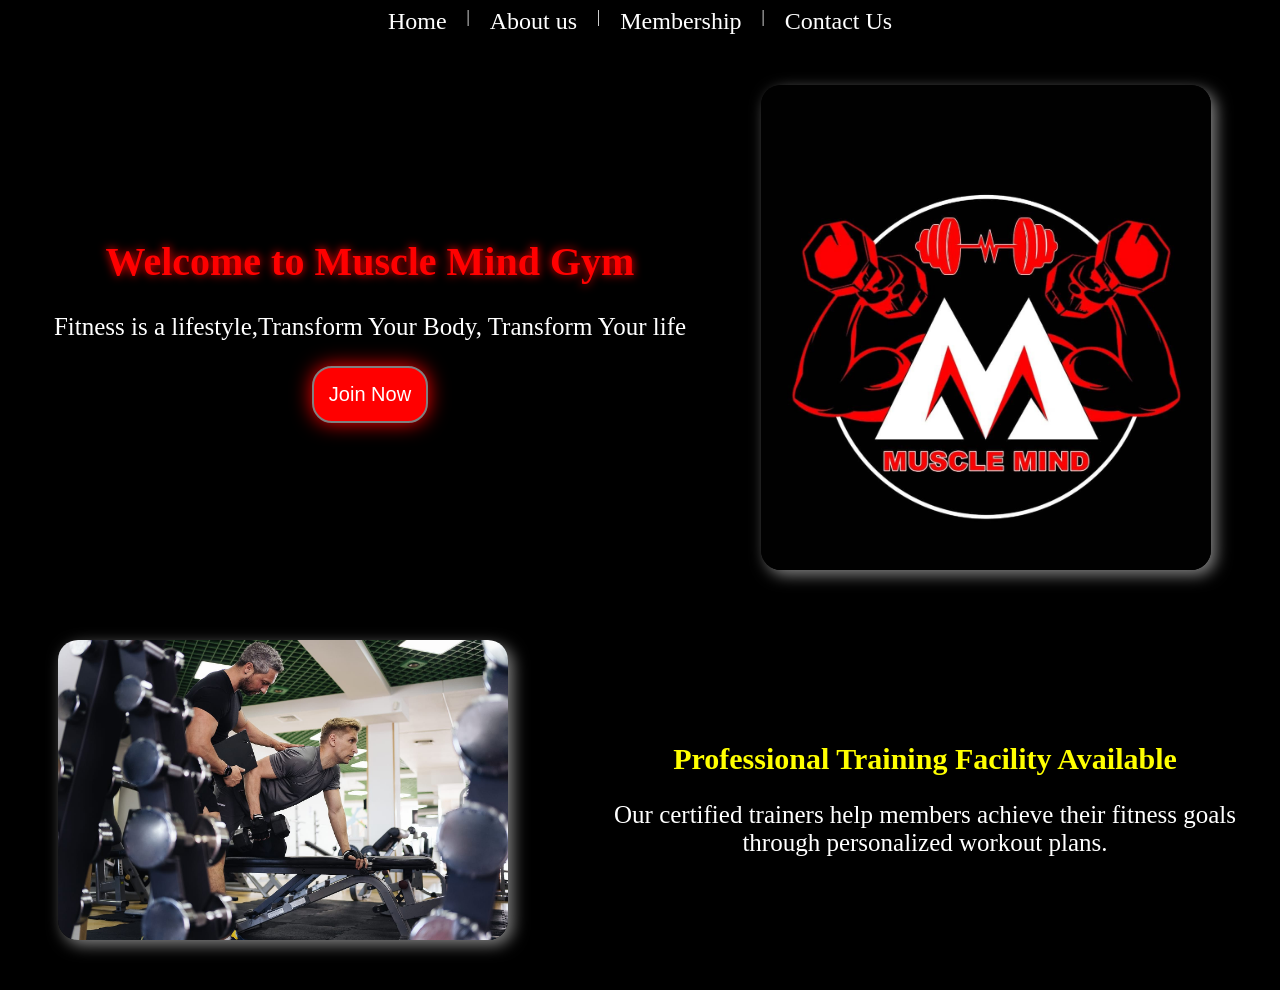
==== index.html @ 7a49b67e "Add files via upload" ====
<html>
  <head>
    <title>Muscle Mind Gym</title>
    <style>
body{
    background-color:black;
    color:white;
    text-align:center;
}
.hero{
  display:flex;
  justify-content:center;
  align-items:center;
    gap:50px;
    margin:30px;
}
.hero-text h1{
    color:red;
   font-size:40px;
    text-shadow:0px 0px 10px red; 
    line-height:1.2;
  }
p{
  font-size:25px;
  margin:5px;
}
.trainer{
  display:flex;
  justify-content:center;
  align-items:center;
    gap:80px;
    margin:30px;
}
.trainer-text h2{
    color:yellow;
    font-size: 30px;
}
.hero-image img{
  width:450px;
  margin:20px;
  border-radius:20px;
  transition:0.3s;
  box-shadow:5px 5px 15px gray;
}
img:hover{
  transform:scale(1.05);
}
.trainer-image img{
  width:450px;
  margin:20px;
  border-radius:20px;
  transition:0.3s;
  box-shadow:5px 5px 15px gray;
}
button{
  background-color:red;
  color:white;
  padding:15px;
  margin:20px;
  border-radius:20px;
  font-size:20px;
  box-shadow:0px 0px 20px red;
  border:2px solid grey;
  transition:0.3s;
}
button:hover{
  background-color:darkred;
  transform:scale(1.05);
}
.navbar{
  display:flex;
  justify-content:center;
  gap:20px;
  margin-bottom:20px
}
.navbar a{
  color:white;
  font-size:24px;
  text-decoration:none;
  transition:0.3s;
}
.navbar a:hover{
    color:yellow;
}
</style>
    </head>
    <body>
      <div class="navbar">
        <a href="index.html">Home</a> |
      <a href="about.html">About us</a> |
      <a href="membership.html">Membership</a> |
      <a href="contact.html">Contact Us</a> 
      </div>
      <div class="hero">
      <div class="hero-text">
      <h1>Welcome to Muscle Mind Gym</h1>
      <p>Fitness is a lifestyle,Transform Your Body, Transform Your life</p>
     <a href="join.html"><button>Join Now</button></a>
      </div>
      <div class="hero-image">
      <img src="gym.jpeg">
      </div>
      </div>
      <div class="trainer">
      <div class="trainer-image">
      <img src="trainer.jpeg">
      </div>
      <div class="trainer-text">
      <h2>Professional Training Facility Available</h2>
      <p>Our certified trainers help members achieve their fitness goals through personalized workout plans.</p>
      </div>
      </div>
      </body>
      </html>
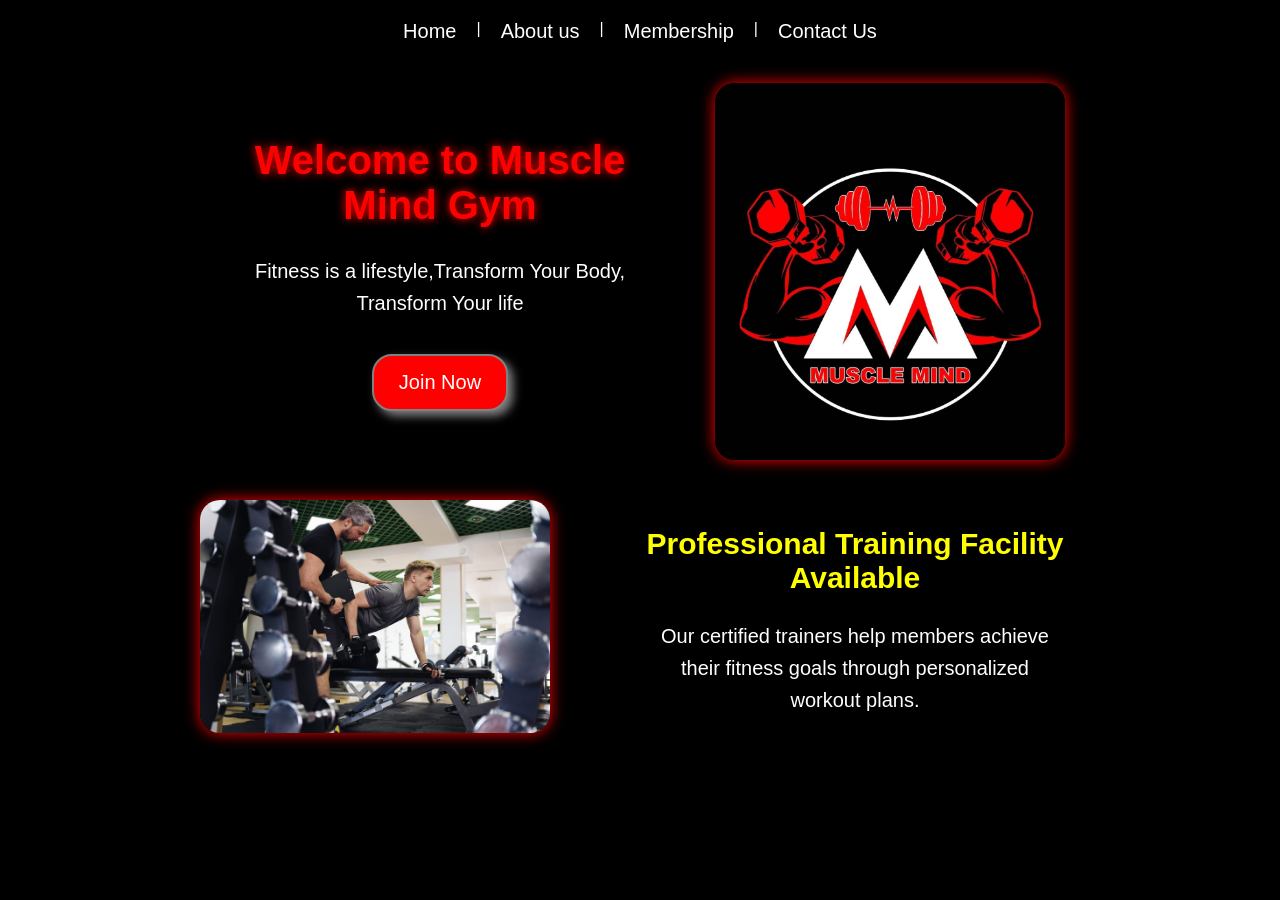
==== commit f493f5bf: "Update index.html" ====
--- a/index.html
+++ b/index.html
@@ -1,88 +1,7 @@
 <html>
   <head>
     <title>Muscle Mind Gym</title>
-    <style>
-body{
-    background-color:black;
-    color:white;
-    text-align:center;
-}
-.hero{
-  display:flex;
-  justify-content:center;
-  align-items:center;
-    gap:50px;
-    margin:30px;
-}
-.hero-text h1{
-    color:red;
-   font-size:40px;
-    text-shadow:0px 0px 10px red; 
-    line-height:1.2;
-  }
-p{
-  font-size:25px;
-  margin:5px;
-}
-.trainer{
-  display:flex;
-  justify-content:center;
-  align-items:center;
-    gap:80px;
-    margin:30px;
-}
-.trainer-text h2{
-    color:yellow;
-    font-size: 30px;
-}
-.hero-image img{
-  width:450px;
-  margin:20px;
-  border-radius:20px;
-  transition:0.3s;
-  box-shadow:5px 5px 15px gray;
-}
-img:hover{
-  transform:scale(1.05);
-}
-.trainer-image img{
-  width:450px;
-  margin:20px;
-  border-radius:20px;
-  transition:0.3s;
-  box-shadow:5px 5px 15px gray;
-}
-button{
-  background-color:red;
-  color:white;
-  padding:15px;
-  margin:20px;
-  border-radius:20px;
-  font-size:20px;
-  box-shadow:0px 0px 20px red;
-  border:2px solid grey;
-  transition:0.3s;
-}
-button:hover{
-  background-color:darkred;
-  transform:scale(1.05);
-}
-.navbar{
-  display:flex;
-  justify-content:center;
-  gap:20px;
-  margin-bottom:20px
-}
-.navbar a{
-  color:white;
-  font-size:24px;
-  text-decoration:none;
-  transition:0.3s;
-}
-.navbar a:hover{
-    color:yellow;
-}
-</style>
+<link rel="stylesheet" href="style.css">
     </head>
     <body>
       <div class="navbar">
--- a/style.css
+++ b/style.css
@@ -0,0 +1,220 @@
+/* =========================
+   General Styles
+========================= */
+
+body{
+    background-color:black;
+    color:white;
+    text-align:center;
+    margin:0;
+    font-family:Arial, sans-serif;
+}
+
+/* =========================
+   Headings
+========================= */
+
+h1{
+    color:red;
+    font-size:40px;
+    text-shadow:0px 0px 10px red;
+}
+
+h2{
+    color:yellow;
+    font-size:30px;
+}
+
+h3{
+    color:orange;
+    font-size:28px;
+}
+
+p{
+    font-size:20px;
+    margin:15px;
+    line-height:1.6;
+}
+
+/* =========================
+   Navigation Bar
+========================= */
+
+.navbar{
+    display:flex;
+    justify-content:center;
+    gap:20px;
+    margin:20px;
+}
+
+.navbar a{
+    color:white;
+    text-decoration:none;
+    font-size:20px;
+    transition:0.3s;
+}
+
+.navbar a:hover{
+    color:yellow;
+}
+
+/* =========================
+   Hero Section
+========================= */
+
+.hero{
+    display:flex;
+    justify-content:center;
+    align-items:center;
+    gap:50px;
+    margin:40px;
+}
+
+.hero-text{
+    width:450px;
+}
+
+.hero-image img{
+    width:350px;
+}
+
+/* =========================
+   About Section
+========================= */
+
+.about{
+    display:flex;
+    justify-content:center;
+    align-items:center;
+    gap:50px;
+    margin:40px;
+}
+
+.about-text{
+    width:500px;
+}
+
+.about-image img{
+    width:350px;
+}
+
+/* =========================
+   Trainer Section
+========================= */
+
+.trainer{
+    display:flex;
+    justify-content:center;
+    align-items:center;
+    gap:80px;
+    margin:40px;
+}
+
+.trainer-text{
+    width:450px;
+}
+
+.trainer-image img{
+    width:350px;
+}
+
+/* =========================
+   Images
+========================= */
+
+img{
+    border-radius:20px;
+    box-shadow:0px 0px 15px red;
+    transition:0.3s;
+}
+
+img:hover{
+    transform:scale(1.05);
+}
+
+/* =========================
+   Buttons
+========================= */
+
+button{
+    background-color:red;
+    color:white;
+    padding:15px 25px;
+    margin:20px;
+    border-radius:20px;
+    border:2px solid grey;
+    font-size:20px;
+    cursor:pointer;
+    box-shadow:5px 5px 10px gray;
+    transition:0.3s;
+}
+
+button:hover{
+    background-color:darkred;
+    transform:scale(1.05);
+    box-shadow:0px 0px 20px red;
+}
+
+/* =========================
+   Membership Cards
+========================= */
+
+.plans{
+    display:flex;
+    justify-content:center;
+    gap:20px;
+    flex-wrap:wrap;
+}
+
+.card{
+    border:2px solid red;
+    padding:20px;
+    margin:10px;
+    border-radius:20px;
+    box-shadow:0px 0px 10px red;
+    transition:0.3s;
+}
+
+.card:hover{
+    transform:translateY(-10px);
+    box-shadow:0px 0px 20px red;
+}
+
+/* =========================
+   Join Form
+========================= */
+
+.form-container{
+    width:400px;
+    margin:auto;
+    padding:30px;
+    border:2px solid red;
+    border-radius:20px;
+    box-shadow:0px 0px 15px red;
+    transition:0.3s;
+}
+
+.form-container:hover{
+    box-shadow:0px 0px 25px red;
+}
+
+input,
+select{
+    width:80%;
+    padding:10px;
+    margin:5px;
+    border-radius:10px;
+    border:none;
+    font-size:16px;
+}
+
+/* =========================
+   Footer
+========================= */
+
+footer{
+    margin-top:40px;
+    padding:20px;
+    color:gray;
+    font-size:16px;
+}
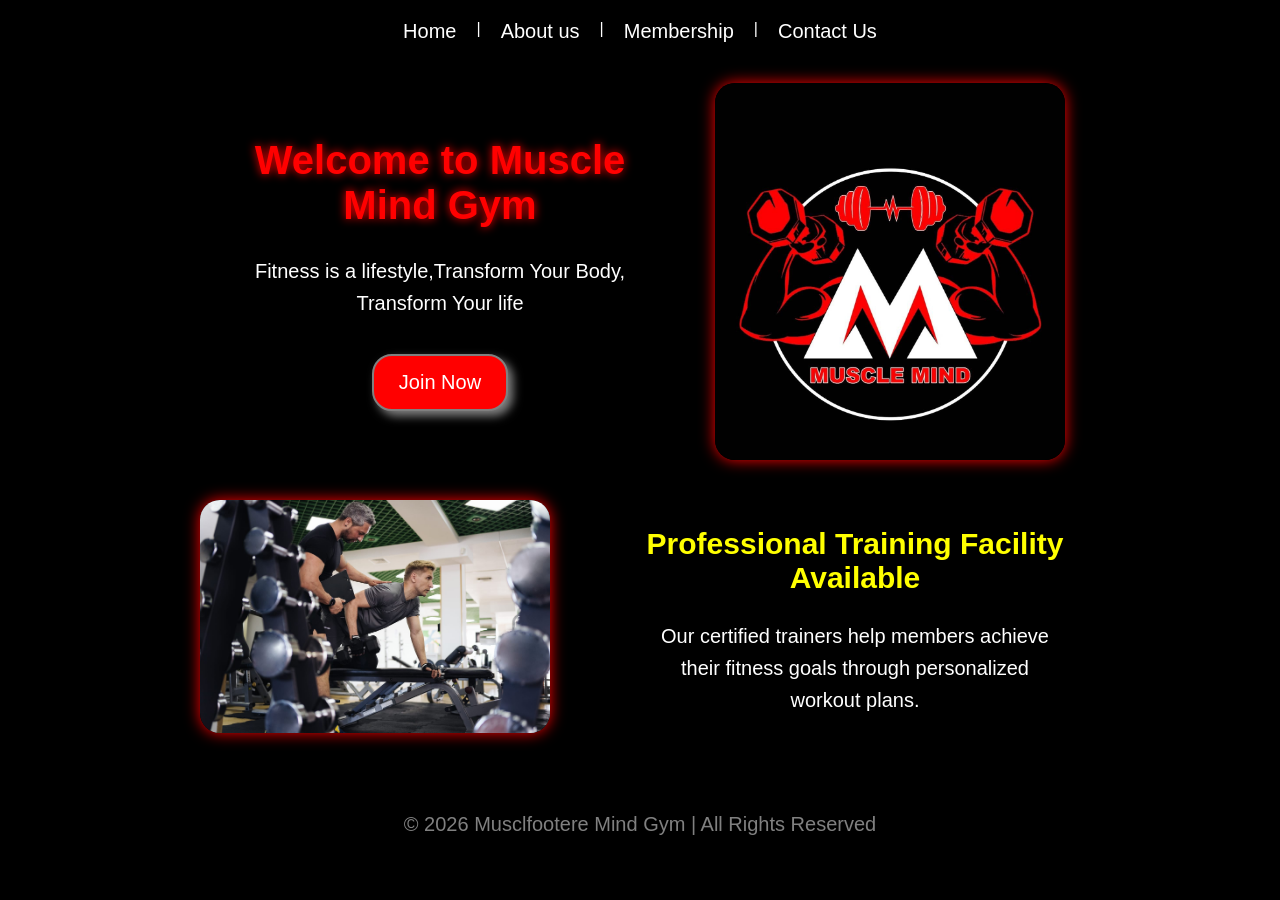
==== commit 504abb1e: "Update index.html" ====
--- a/index.html
+++ b/index.html
@@ -1,5 +1,5 @@
-<html>
-  <head>
+<html> 
+  <head> 
     <title>Muscle Mind Gym</title>
 <link rel="stylesheet" href="style.css">
     </head>
@@ -28,6 +28,9 @@
       <h2>Professional Training Facility Available</h2>
       <p>Our certified trainers help members achieve their fitness goals through personalized workout plans.</p>
       </div>
-      </div>
+      </div>
+      <footer>
+    <p>© 2026 Musclfootere Mind Gym | All Rights Reserved</p>
+      </footer>
       </body>
       </html>
--- a/style.css
+++ b/style.css
@@ -9,7 +9,10 @@
     margin:0;
     font-family:Arial, sans-serif;
 }
-
+a{
+    text-decoration:none;
+    color: white; 
+}
 /* =========================
    Headings
 ========================= */
@@ -217,4 +220,4 @@
     padding:20px;
     color:gray;
     font-size:16px;
-}+}
